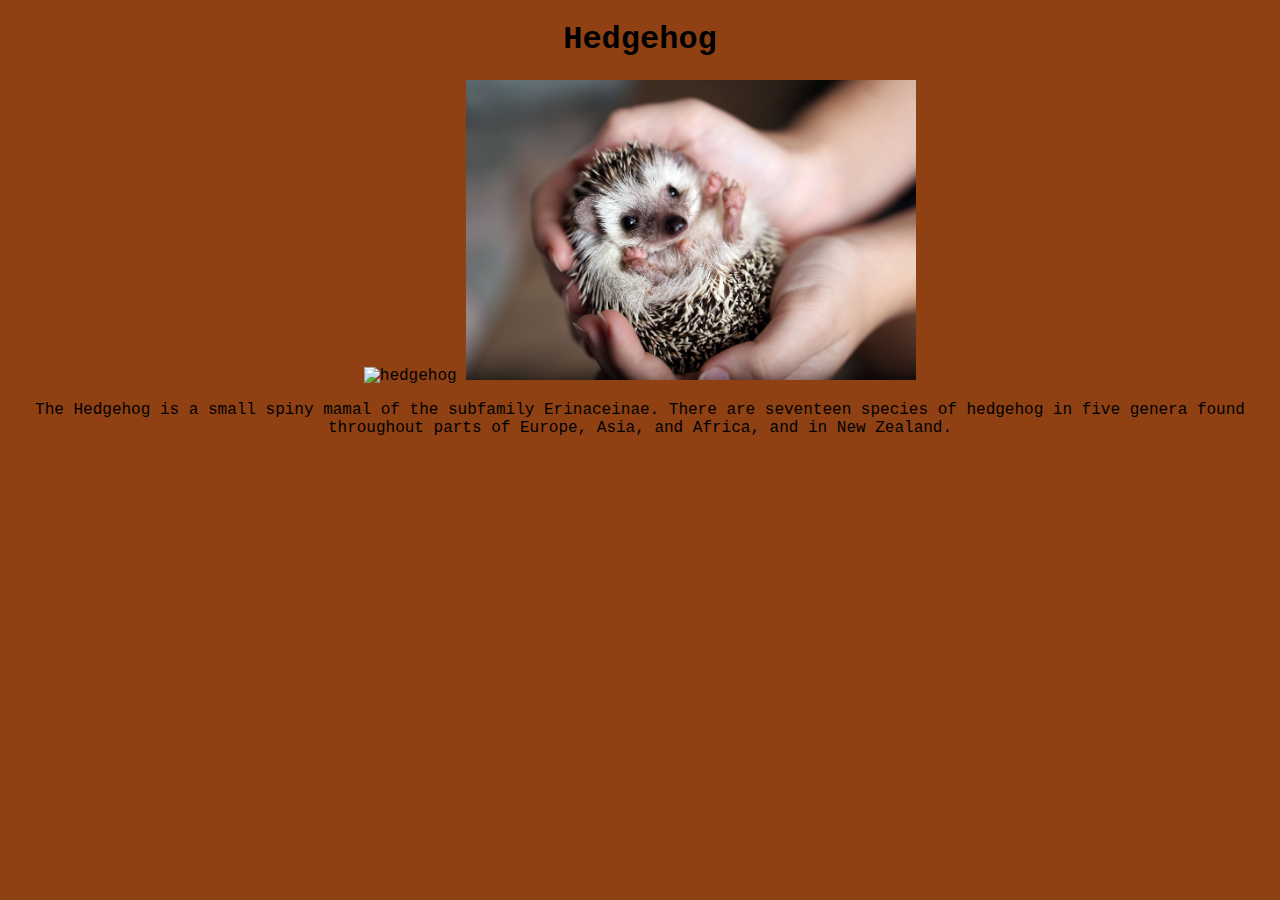
==== hedgehog.html @ edbadb0a "making animal images standard height and width" ====
<!DOCTYPE html>
<html>
  <head>
    <title>Kenthony's Zoo - Hedgehog</title>
    <link rel="stylesheet" type="text/css" href="css/hedgehog.css">
  </head>
  <body>
    <h1>Hedgehog</h1>
    <img style="max-width: 450px; max-height: 300px" src="img/hedgehog.jpg" alt="hedgehog">
    <img style="max-width: 450px; max-height: 300px" src="img/hedgehog2.jpg" alt="hedgehog">
    <p>
      The Hedgehog is a small spiny mamal of the subfamily Erinaceinae.
      There are seventeen species of hedgehog in five genera found throughout parts of Europe, Asia, and Africa, and in New Zealand.
    </p>
  </body>
</html>
---- css/hedgehog.css ----
body {
  font-family: Courier New;
  background-color: rgb(143, 65, 20);
  text-align: center;
}
img{
  max-width:450px;
  max-height:450px;
}
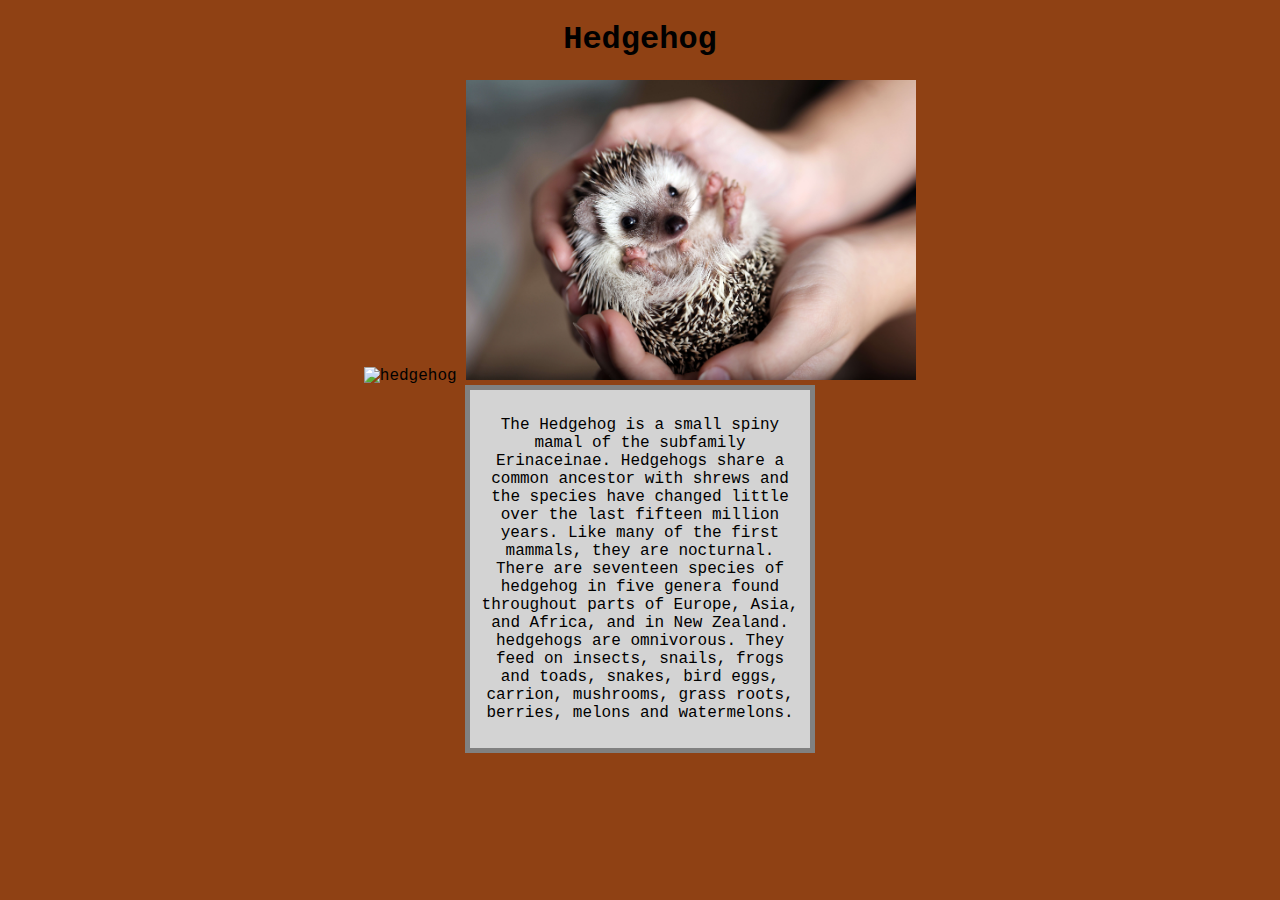
==== commit a2b1c2e5: "Changes to Otter and Hedgehog text and adding a second Otter image" ====
--- a/hedgehog.html
+++ b/hedgehog.html
@@ -8,9 +8,14 @@
     <h1>Hedgehog</h1>
     <img style="max-width: 450px; max-height: 300px" src="img/hedgehog.jpg" alt="hedgehog">
     <img style="max-width: 450px; max-height: 300px" src="img/hedgehog2.jpg" alt="hedgehog">
+    <div>
     <p>
       The Hedgehog is a small spiny mamal of the subfamily Erinaceinae.
+      Hedgehogs share a common ancestor with shrews and the species have changed little over the last fifteen million years. 
+      Like many of the first mammals, they are nocturnal.
       There are seventeen species of hedgehog in five genera found throughout parts of Europe, Asia, and Africa, and in New Zealand.
+      hedgehogs are omnivorous. They feed on insects, snails, frogs and toads, snakes, bird eggs, carrion, mushrooms, grass roots, berries, melons and watermelons.
     </p>
+    </div>
   </body>
 </html>--- a/css/hedgehog.css
+++ b/css/hedgehog.css
@@ -6,4 +6,11 @@
 img{
   max-width:450px;
   max-height:450px;
+}
+div {
+  background-color: lightgrey;
+  width: 320px;
+  padding: 10px;
+  border: 5px solid gray;
+  margin: auto;
 }